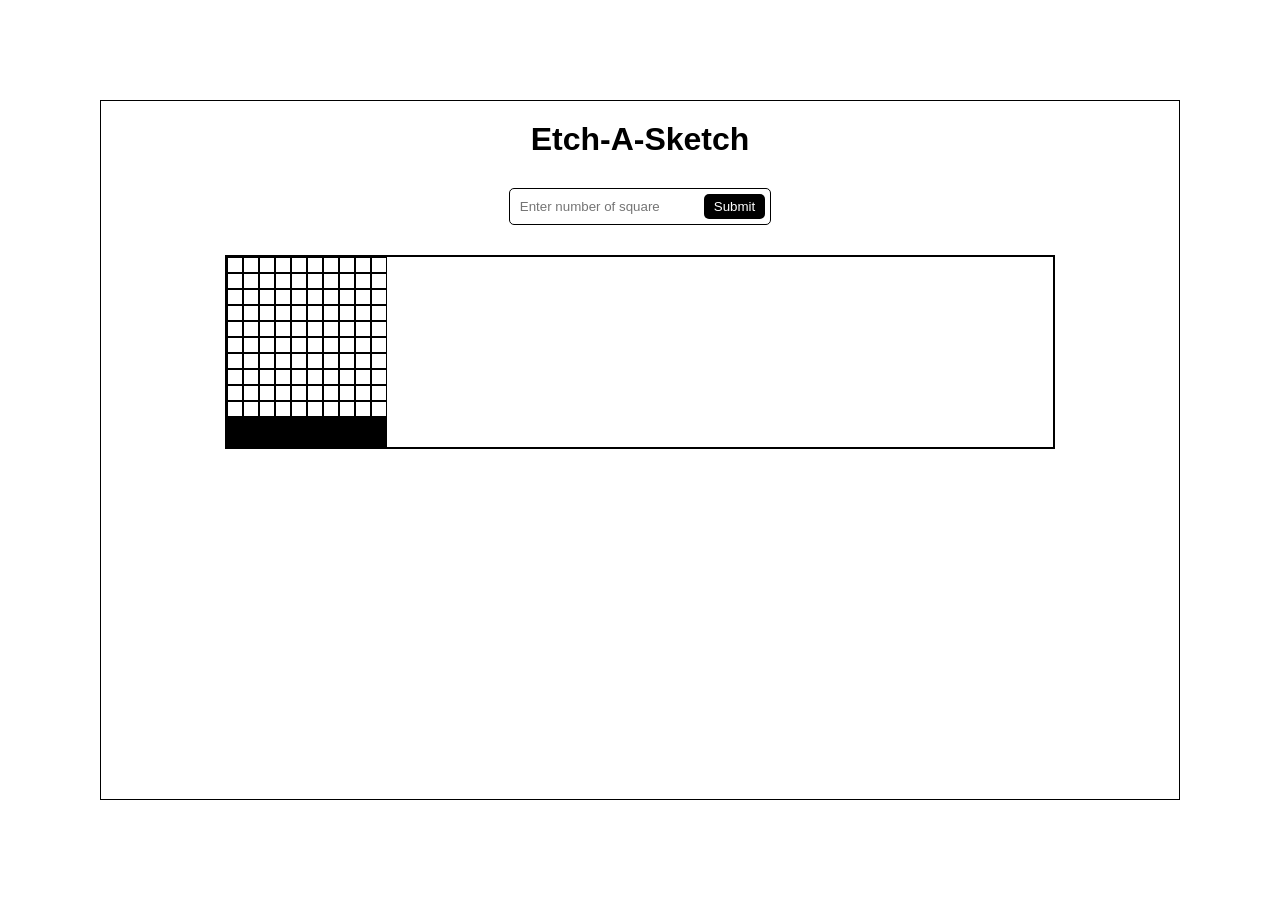
==== pages/etch.html @ f18381e0 "deploying my games" ====
<!DOCTYPE html>
<html lang="en">
  <head>
    <meta charset="UTF-8" />
    <meta name="viewport" content="width=device-width, initial-scale=1.0" />
    <link rel="stylesheet" href="../styles/etch.css" />
    <title>Etch-A-Sketch</title>
  </head>
  <body>
    <div class="container">
      <h1>Etch-A-Sketch</h1>
      <form class="userInput">
        <input
          type="text"
          name="size"
          id="size"
          max="1000"
          placeholder="Enter number of square"
        />
        <button type="submit">Submit</button>
      </form>
      <div class="etch"></div>
    </div>
    <script src="../scripts/etch.js"></script>
  </body>
</html>
---- styles/etch.css ----
* {
  padding: 0;
  margin: 0;
  box-sizing: border-box;
}

body {
  padding: 100px;
  width: 100%;
  height: 100vh;
  font-family: Arial, Helvetica, sans-serif;
}

.container {
  border: 1px solid black;
  height: 100%;
  padding: 20px;
  display: flex;
  flex-direction: column;
  gap: 30px;
  align-items: center;
}

.userInput {
  display: flex;
  flex-direction: row;
  align-items: center;
  justify-content: center;
  width: fit-content;
  padding: 5px;
  gap: 10px;
  border: 1px solid black;
  border-radius: 5px;
}

.userInput input {
  border: none;
  outline: none;
  padding: 5px;
}

.userInput button {
  border: none;
  padding: 5px 10px;
  background-color: black;
  color: white;
  border-radius: 5px;
}

.etch {
  display: grid;
  grid-template-columns: repeat(10, 16px);
  grid-template-rows: repeat(10, 16px);
  width: 80%;
  border: 2px solid black;
}

.sketch {
  border: 1px solid black;
}
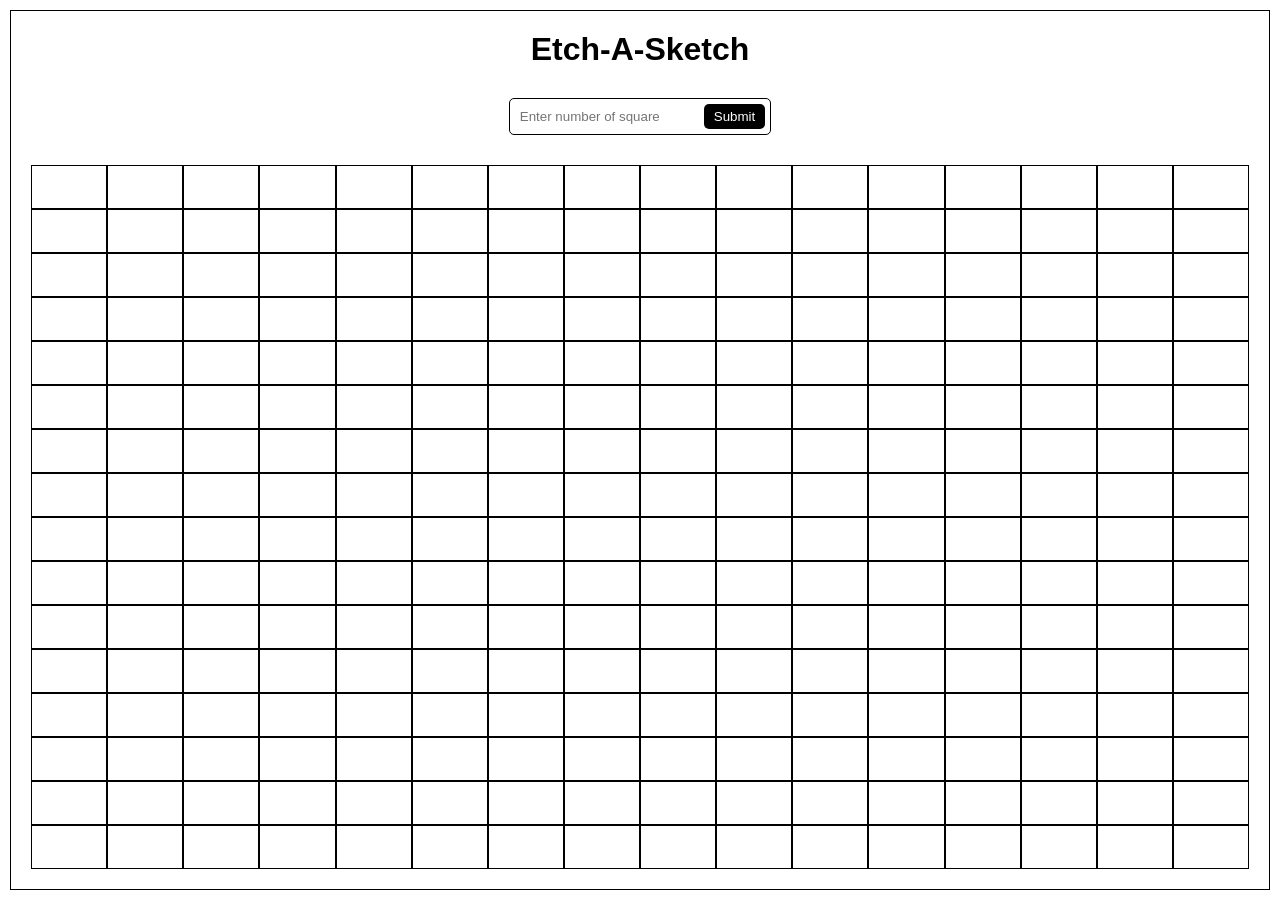
==== commit a4cc815f: "fix etch a sketh responsiveness" ====
--- a/pages/etch.html
+++ b/pages/etch.html
@@ -1,4 +1,4 @@
-<!DOCTYPE html>
+<!doctype html>
 <html lang="en">
   <head>
     <meta charset="UTF-8" />
@@ -14,7 +14,6 @@
           type="text"
           name="size"
           id="size"
-          max="1000"
           placeholder="Enter number of square"
         />
         <button type="submit">Submit</button>
--- a/styles/etch.css
+++ b/styles/etch.css
@@ -5,7 +5,7 @@
 }
 
 body {
-  padding: 100px;
+  padding: 10px;
   width: 100%;
   height: 100vh;
   font-family: Arial, Helvetica, sans-serif;
@@ -49,10 +49,8 @@
 
 .etch {
   display: grid;
-  grid-template-columns: repeat(10, 16px);
-  grid-template-rows: repeat(10, 16px);
-  width: 80%;
-  border: 2px solid black;
+  width: 100%;
+  height: 100%;
 }
 
 .sketch {
